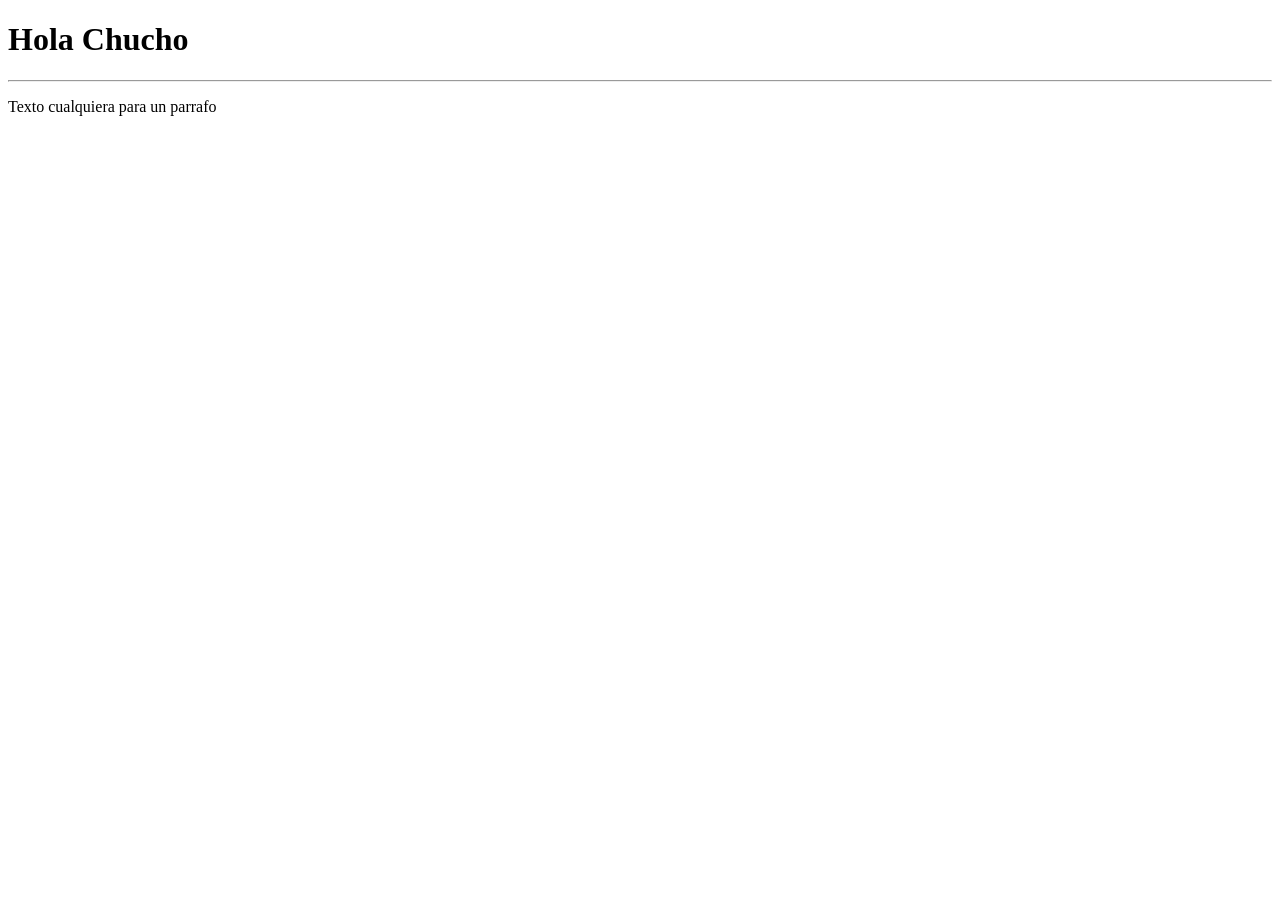
==== JavaScript Moderno_FernandHerrera Udemy/index.html @ 6b5e0d6b "Creacion del repositorio de cursos de Javascript, todos los que he visto por alli" ====
<!DOCTYPE html>
<html lang="es">
<head>
    <meta charset="UTF-8">
    
</head>

<body>

<h1>Hola Chucho</h1>

<hr>

<p>Texto cualquiera para un parrafo</p>

<!-- <script src="01_Fundamentos/assets/js/alerts.js"></script> -->
<!--<script src="01_Fundamentos/assets/js/arrays.js"></script>-->
<!--<script src="01_Fundamentos/assets/js/objetos-literales.js"></script>-->
<!--<script src="01_Fundamentos/assets/js/funciones.js"></script>-->
<!-- <script src="01_Fundamentos/assets/js/funciones.js"></script> -->
<!-- <script src="01_Fundamentos/assets/js/protip-retorno.js"></script> -->
<!-- <script src="01_Fundamentos/assets/js/valor-referencia.js"></script> -->
<!-- <script src="01_Fundamentos/assets/js/if-else.js"></script> -->
<!-- <script src="01_Fundamentos/assets/js/logica-booleana.js"></script> -->
<!-- <script src="01_Fundamentos/assets/js/operador-ternario.js"></script> -->
<!-- <script src="01_Fundamentos/assets/js/protip-ternario.js"></script> -->
<!-- <script src="01_Fundamentos/assets/js/switch.js"></script> -->
<script src="01_Fundamentos/assets/js/ciclos/while-do-while.js"></script>
</body>
</html>
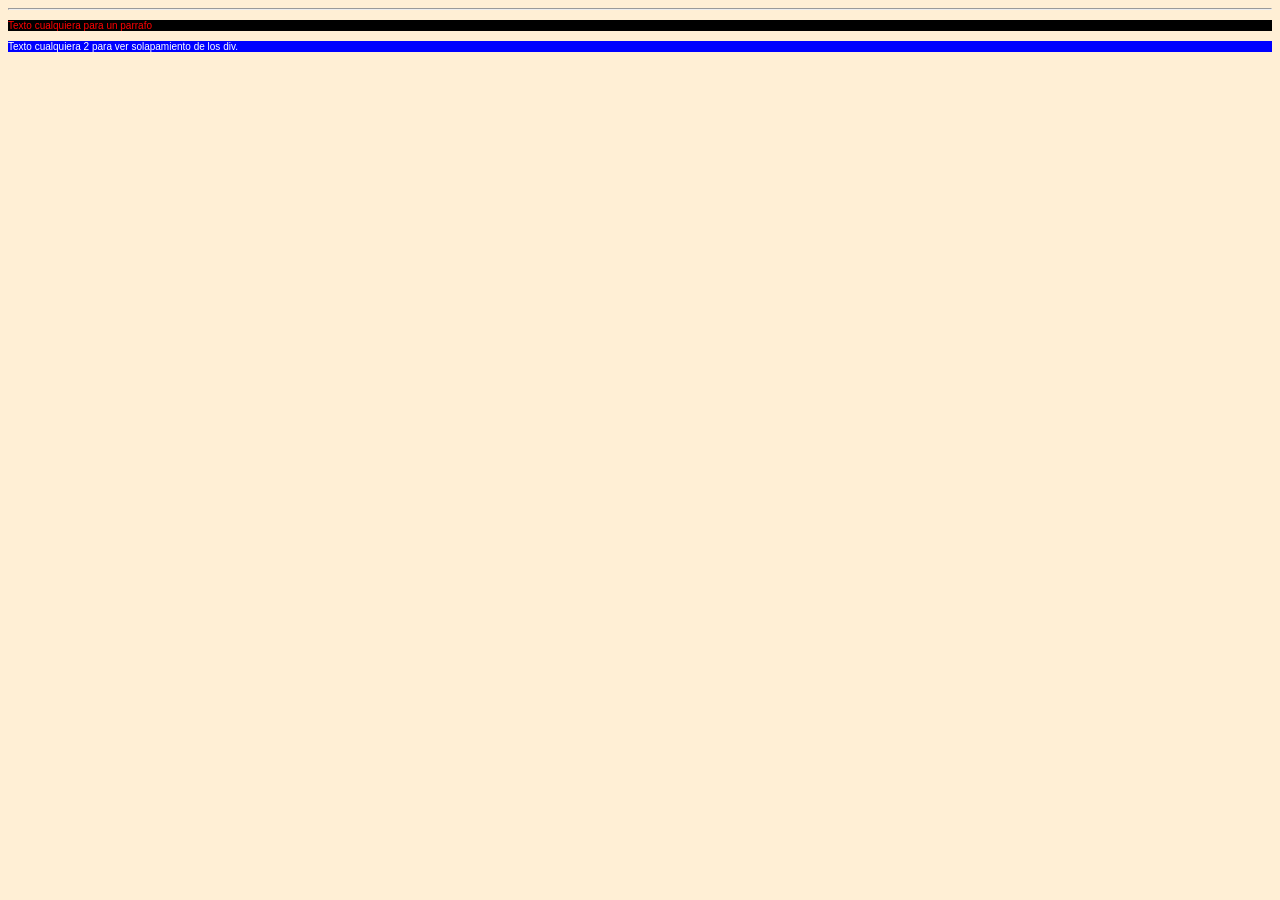
==== commit 46675cb3: "Se agrego la clase de ciclos for, esta incompleta terminar para avanzar" ====
--- a/JavaScript Moderno_FernandHerrera Udemy/index.html
+++ b/JavaScript Moderno_FernandHerrera Udemy/index.html
@@ -2,16 +2,30 @@
 <html lang="es">
 <head>
     <meta charset="UTF-8">
-    
+    <meta title="Curso JavaScrpit">
+    <link href="01_Fundamentos/assets/css/styles.css" rel="stylesheet"> 
 </head>
 
 <body>
+    <header>
+        <!-- <div class="container-nav">
+            <nav class="menu-principal">
+            <a href="">JesúsRivas</a>
+            <a href="">Proyectos</a>
+            <a href="">Contactame</a>
+            </nav>
+        </div> -->
+    </header>
 
-<h1>Hola Chucho</h1>
 
-<hr>
+<!-- <h1>Hola Jesús </h1>
 
-<p>Texto cualquiera para un parrafo</p>
+<p class="title">La constancia y la diciplina son mi religíon, el que persevera vence siempre de la mano de Dios!!!</p> -->
+
+<hr> 
+
+<p class="parrafo1">Texto cualquiera para un parrafo</p>
+<p class="parrafo2">Texto cualquiera 2 para ver solapamiento de los div.</p>
 
 <!-- <script src="01_Fundamentos/assets/js/alerts.js"></script> -->
 <!--<script src="01_Fundamentos/assets/js/arrays.js"></script>-->
@@ -25,6 +39,7 @@
 <!-- <script src="01_Fundamentos/assets/js/operador-ternario.js"></script> -->
 <!-- <script src="01_Fundamentos/assets/js/protip-ternario.js"></script> -->
 <!-- <script src="01_Fundamentos/assets/js/switch.js"></script> -->
-<script src="01_Fundamentos/assets/js/ciclos/while-do-while.js"></script>
+<!-- <script src="01_Fundamentos/assets/js/ciclos/while-do-while.js"></script> -->
+<script src="01_Fundamentos/assets/js/ciclos/for.js"></script>
 </body>
 </html>
--- a/JavaScript Moderno_FernandHerrera Udemy/01_Fundamentos/assets/css/styles.css
+++ b/JavaScript Moderno_FernandHerrera Udemy/01_Fundamentos/assets/css/styles.css
@@ -0,0 +1,48 @@
+html{
+    font-size: 62.5%;
+    font-family: 'Lucida Sans', 'Lucida Sans Regular', 'Lucida Grande', 'Lucida Sans Unicode', Geneva, Verdana, sans-serif;
+    background-color: papayawhip;
+}
+
+header{
+    font-size: 20px;
+}
+
+body {
+    font-size: 10px;
+    
+}
+
+div.container-nav{
+    background-color: green;
+    align-items: start;
+}
+
+.menu-principal{
+    background-color: white;
+    display: inline;
+    align-items: center;
+    justify-content: space-between;
+}
+
+h1 {
+    color:brown;
+    font-style: oblique;
+}
+
+.title {
+    color:black;
+}
+
+p.parrafo1  {
+    background-color: black;
+    color: red;
+    margin:0 px;
+}
+
+p.parrafo2 {
+    background-color: blue;
+    color: white;
+    margin: 0 px;
+}
+
